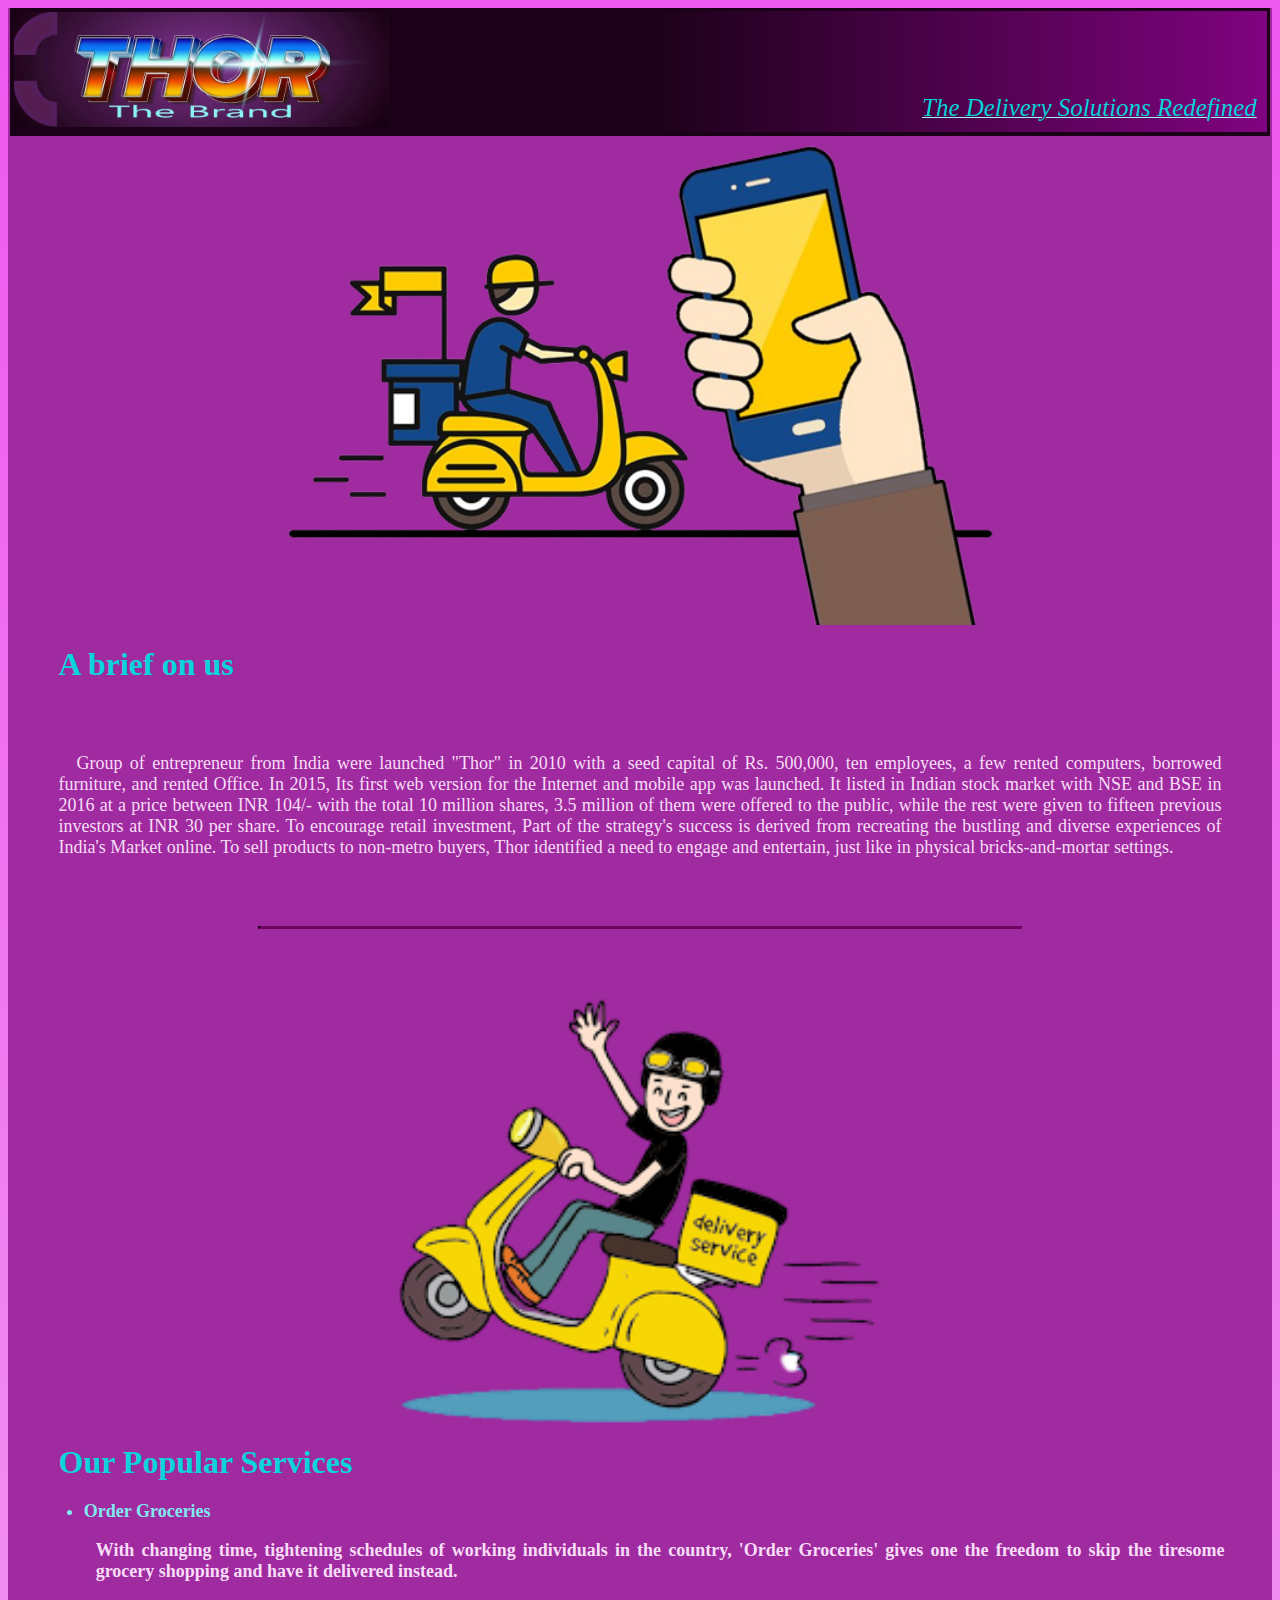
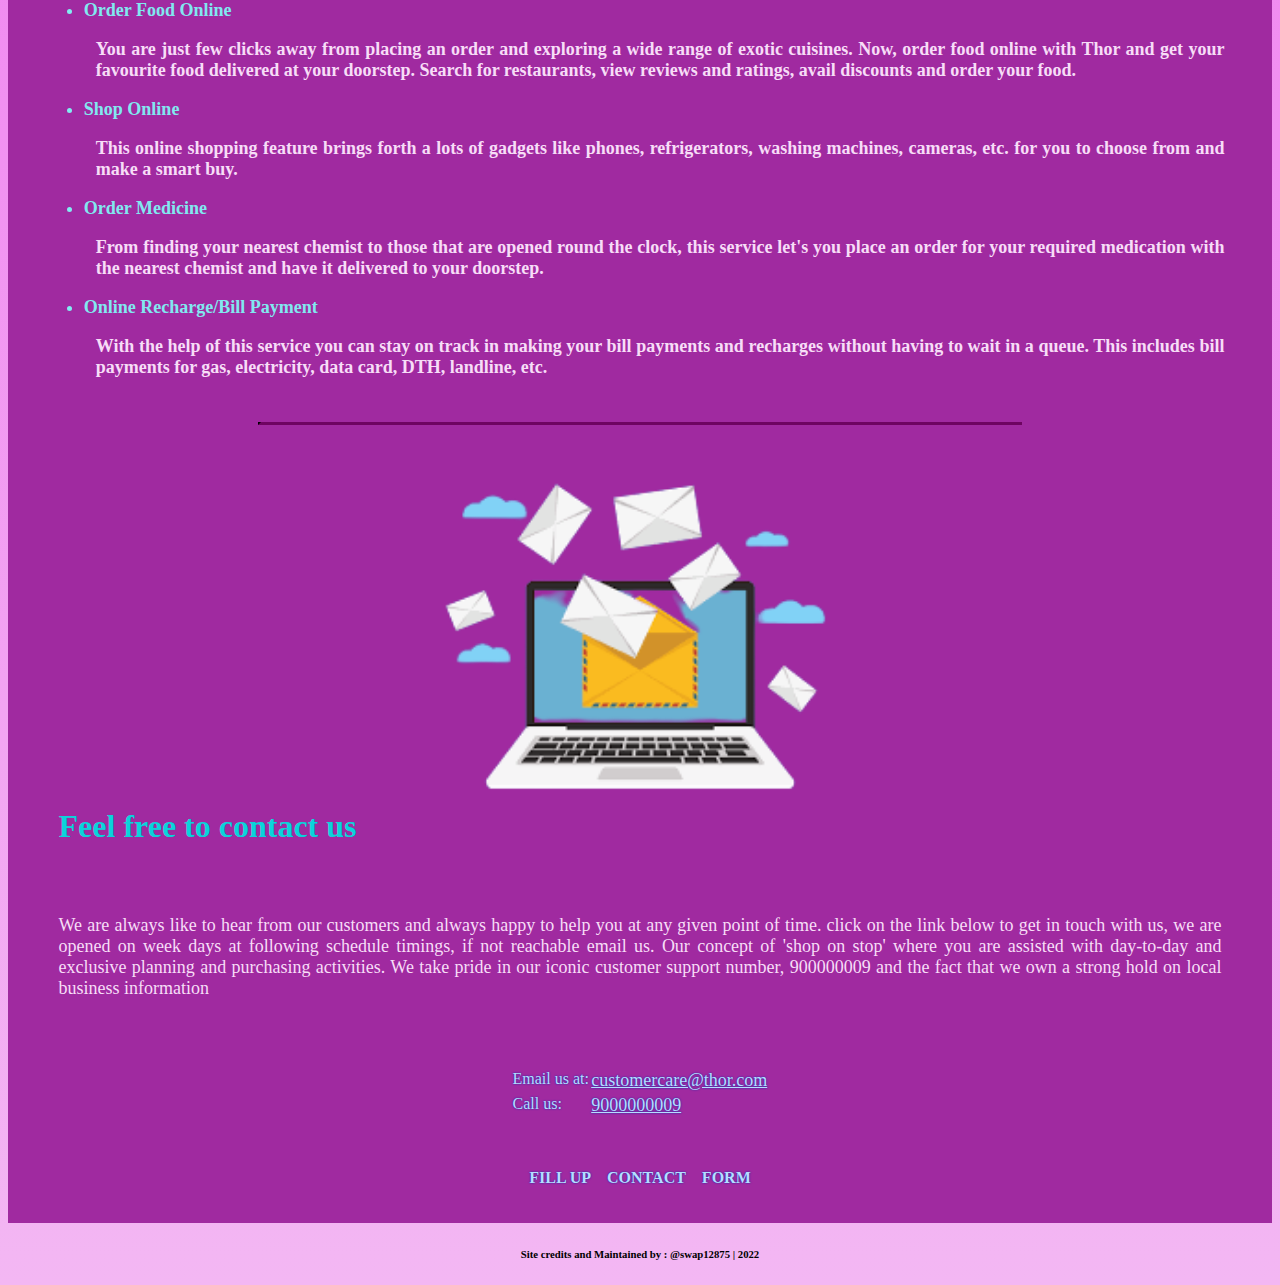
==== contact_us.html @ 457bf43a "First commit" ====
<!DOCTYPE html>
<html lang="en" style=" background-color:blanchedalmond ;" class="bodyBack">

<head>
    <meta charset="UTF-8">
    <meta name="viewport" content="width=device-width, initial-scale=1.0">
    <title>
        Thor-contact us
    </title>
    <link rel="stylesheet" type="text/css" href="style.css">
</head>

<body>
    <div class="holder">
        <fieldset>
            <table style="width: 100%; border: none;">
                <tr>
                    <td style="vertical-align:bottom;">
                        <div>
                            <img class='biz-logo' src="stock/thor.jpg">
                        </div>
                    </td>
                    <td class='right'>
                        <label id="tag_line">
                        </label>
                    </td>
                </tr>
            </table>
        </fieldset>
        <div align="center">
            <img src="stock/cont.png" class="banner" alt="contact-use">
            <br><br>
            <h2>
                <span class="heading2-text">
                    <strong>
                        Contact us
                    </strong>
                </span>
            </h2>
            <form style="border-style:ridge; width:70%; padding: 5px 15px 5px 15px">
                <table align="center">
                    <tr>
                        <p id="feel_free_to_contact" class="about-contact-p"></p>
                        <label class="form-label" style="font-size:120%">
                            Get in touch with 'THOR'!
                            <br>
                            Please feel free to contact us for any enquiry related to our services and feedback.
                        </label>
                    </tr>
                    <tr>
                        <td>
                            <label class='form-label' for="enter-Name"> Name :</label>
                        </td>
                        <td><input class="form-input" type="text" placeholder="Please enter your name">
                            <br>
                        </td>
                    </tr>
                    <tr>
                        <td>
                            <label class='form-label' for="enter-email"> Email :</label>
                        </td>
                        <td><input class="form-input" type="email" placeholder="Please enter email">
                            <br>
                        </td>
                    </tr>
                    <tr>
                        <td>
                            <label class='form-label' for="sub"> Subject :</label>
                        </td>
                        <td><input class="form-input" type="text" placeholder="Please enter Subject">
                            <br>
                        </td>
                    </tr>
                    <tr>
                        <td>
                            <label class='form-label' for="enter-Description">
                                Share a feedback :
                            </label>
                        </td>
                        <td>
                            <textarea type="text" placeholder="Your feedback please" rows="4"
                                class="form-input"></textarea>
                        </td>
                    </tr>
                </table>
                <div align-content="right">
                    <input type="image" id="submit_btn" class="input-button" src="stock/submit_button.png" enabled>
                    <input type="image" id="cancel_btn" class="active" src="stock/cancel_button.png" enabled>
                </div>
            </form>
        </div>
        <div style="height: 100px">

        </div>
    </div>
    <div style="text-align: center;">
        <h6>Site credits and Maintained by : <strong> @swap12875 | 2022</strong>
        </h6>
    </div>
    <script src="thor_script.js"></script>
</body>

</html>
---- style.css ----
.bodyBack {
  background-image: linear-gradient(#ee58ee, rgb(243, 183, 243));
  align-content: center;
  width: 100%x;
}

.holder {
  background-color: rgb(160, 42, 160);
  margin: auto;
  position: relative;
}

.biz-logo {
  width: 60%;
  height: 60%;
}

.right {
  background-image: linear-gradient(to right, rgb(26, 1, 23), rgb(128, 3, 128));
  vertical-align: bottom;
  text-align: right;
  width: 50%;
  border: 3px solid rgb(128, 3, 128);
  padding: 10px;
  font-stretch: expanded;
  border: none;
  font-size: larger;
}

fieldset {
  border: 0.2px;
  border: none;
  border-color: rgb(128, 3, 128);
  background-color: rgb(26, 1, 23);
  padding: 0.1%;
  overflow: visible;
  position: sticky;
  top: 0;
}

.main-banner,
.banner {
  margin: auto;
  display: flex;
  align-items: center;
  justify-content: center;
  width: 60%;
  height: 60%;
}

.heading2-text {
  font-size: xx-large;
  color: #00dfdff6;
  padding: 4%;
}

.normal-font,
.about-contact-p,
.services_p {
  border-spacing: 10px;
  font-size: large;
  font-family: 'Times New Roman', Times, serif;
  color: #f7ddf7;
  justify-content: center;
  text-align: justify;
  text-justify: inter-word;
}

.banner {
  width: 40%;
  height: 40%;
}

.about-contact-p {
  padding: 4%;
  justify-content: center;
}

.link,
.form-label {
  color: hwb(207 71% 0%);
  text-shadow: 0 0 2px rgb(3, 43, 175);
}

.form-label {
  font-style: normal;
  font-size: 100%;
  padding-left: 1%;
  padding-right: 2%;
  width: max-content;
  display: inline-block;
}


td {
  font-family: cursive;
  width: fit-content;
}

label {
  font-style: oblique;
  color: #00dfdff6;
  font-size: 130%
}

ul {
  border-radius: 90;
  padding: 0 0 0 6%;
}

marquee {
  font-size: 60%;
}

#tag_line {
  text-decoration: underline #a4f1ff 0.2px;
}

hr {
  border-top: 2px rgb(26, 1, 23);
  border-color: rgb(26, 1, 23);
  border-width: 0.8mm;
  height: none;
  width: 60%;
  align-content: center;
}

.services_p {
  font-size: large;
  padding: 0 4% 0 1%
}

.services-li {
  color: hsla(180, 86%, 73%, 0.965);
  font-weight: bold;
  font-size: large;
}


/** Input fields classes */
input {
  font-size: 15px;
  width: 30px;
  height: 10px;
}

input[type="image"] {
  background-color: transparent;
  font-size: 15px;
  width: 10%;
  height: 10%;
  opacity: 60%;
}

.form-input {
  width: 100%;
  padding: 12px 20px;
  margin: 8px 0;
  box-sizing: content-box;
  border: none;
  background-color: rgb(243, 183, 243);
}

div>input.active {
  opacity: 100%;
}

.bold-to {
  font-style: normal;
  color: #0013C0
}

.center {
  display: block;
  margin-left: auto;
  margin-right: auto;
  width: auto;
}

/** Nav menu */

.topnav a {
  float: left;
  font-style: oblique;
  display: block;
  color: rgb(243, 183, 243);
  text-align: center;
  padding: 14px 16px;
  text-decoration: none;
  font-size: 17px;
}

.topnav a:hover {
  background-color: rgb(128, 3, 128);
  color: black;
}

/* Add an active class to highlight the current page */
.topnav a.active {
  background-color: rgb(142, 25, 142);
  color: #00dfdff6;
}

/* Hide the link that should open and close the topnav on small screens */
.topnav .icon {
  display: none;
}
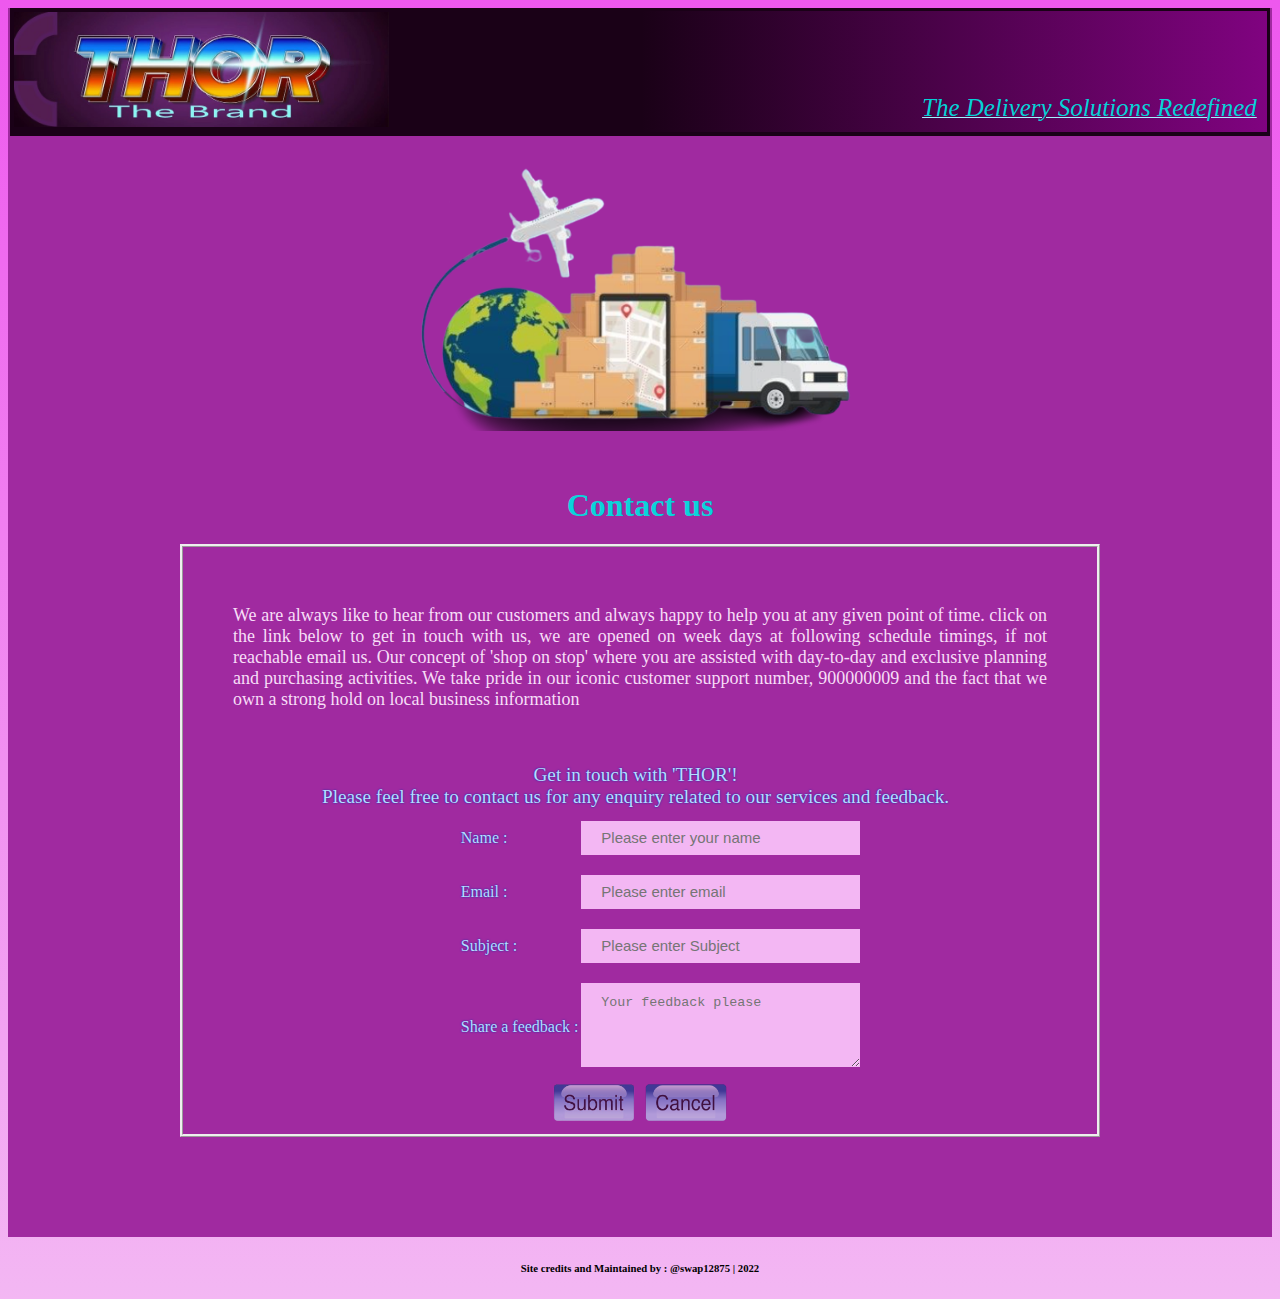
==== commit d7931620: "Add files via upload" ====
--- a/contact_us.html
+++ b/contact_us.html
@@ -1,103 +1,114 @@
-<!DOCTYPE html>
-<html lang="en" style=" background-color:blanchedalmond ;" class="bodyBack">
-
-<head>
-    <meta charset="UTF-8">
-    <meta name="viewport" content="width=device-width, initial-scale=1.0">
-    <title>
-        Thor-contact us
-    </title>
-    <link rel="stylesheet" type="text/css" href="style.css">
-</head>
-
-<body>
-    <div class="holder">
-        <fieldset>
-            <table style="width: 100%; border: none;">
-                <tr>
-                    <td style="vertical-align:bottom;">
-                        <div>
-                            <img class='biz-logo' src="stock/thor.jpg">
-                        </div>
-                    </td>
-                    <td class='right'>
-                        <label id="tag_line">
-                        </label>
-                    </td>
-                </tr>
-            </table>
-        </fieldset>
-        <div align="center">
-            <img src="stock/cont.png" class="banner" alt="contact-use">
-            <br><br>
-            <h2>
-                <span class="heading2-text">
-                    <strong>
-                        Contact us
-                    </strong>
-                </span>
-            </h2>
-            <form style="border-style:ridge; width:70%; padding: 5px 15px 5px 15px">
-                <table align="center">
-                    <tr>
-                        <p id="feel_free_to_contact" class="about-contact-p"></p>
-                        <label class="form-label" style="font-size:120%">
-                            Get in touch with 'THOR'!
-                            <br>
-                            Please feel free to contact us for any enquiry related to our services and feedback.
-                        </label>
-                    </tr>
-                    <tr>
-                        <td>
-                            <label class='form-label' for="enter-Name"> Name :</label>
-                        </td>
-                        <td><input class="form-input" type="text" placeholder="Please enter your name">
-                            <br>
-                        </td>
-                    </tr>
-                    <tr>
-                        <td>
-                            <label class='form-label' for="enter-email"> Email :</label>
-                        </td>
-                        <td><input class="form-input" type="email" placeholder="Please enter email">
-                            <br>
-                        </td>
-                    </tr>
-                    <tr>
-                        <td>
-                            <label class='form-label' for="sub"> Subject :</label>
-                        </td>
-                        <td><input class="form-input" type="text" placeholder="Please enter Subject">
-                            <br>
-                        </td>
-                    </tr>
-                    <tr>
-                        <td>
-                            <label class='form-label' for="enter-Description">
-                                Share a feedback :
-                            </label>
-                        </td>
-                        <td>
-                            <textarea type="text" placeholder="Your feedback please" rows="4"
-                                class="form-input"></textarea>
-                        </td>
-                    </tr>
-                </table>
-                <div align-content="right">
-                    <input type="image" id="submit_btn" class="input-button" src="stock/submit_button.png" enabled>
-                    <input type="image" id="cancel_btn" class="active" src="stock/cancel_button.png" enabled>
-                </div>
-            </form>
-        </div>
-        <div style="height: 100px">
-
-        </div>
-    </div>
-    <div style="text-align: center;">
-        <h6>Site credits and Maintained by : <strong> @swap12875 | 2022</strong>
-        </h6>
-    </div>
-    <script src="thor_script.js"></script>
-</body>
-
+<!DOCTYPE html>
+<html lang="en" style=" background-color:blanchedalmond ;" class="bodyBack">
+
+<head>
+    <meta charset="UTF-8">
+    <meta name="viewport" content="width=device-width, initial-scale=1.0">
+    <title>
+        Thor-contact us
+    </title>
+    <link rel="stylesheet" type="text/css" href="thor_style.css">
+</head>
+
+<body>
+    <div class="holder">
+        <fieldset>
+            <table style="width: 100%; border: none;">
+                <tr>
+                    <td style="vertical-align:bottom;">
+                        <div>
+                            <img class='biz-logo' src="stock/thor.jpg">
+                        </div>
+                    </td>
+                    <td class='right'>
+                        <label id="tag_line">
+                        </label>
+                    </td>
+                </tr>
+            </table>
+        </fieldset>
+        <div align="center">
+            <img src="stock/cont.png" class="banner" alt="contact-us">
+            <br><br>
+            <h2>
+                <span class="heading2-text">
+                    <strong>
+                        Contact us
+                    </strong>
+                </span>
+            </h2>
+            <form style="border-style:ridge; width:70%; padding: 5px 15px 5px 15px">
+                <table align="center">
+                    <tr>
+                        <p id="feel_free_to_contact" class="about-contact-p"></p>
+                        <label class="form-label" style="font-size:120%">
+                            Get in touch with 'THOR'!
+                            <br>
+                            Please feel free to contact us for any enquiry related to our services and feedback.
+                        </label>
+                    </tr>
+                    <tr>
+                        <td>
+                            <label class='form-label' for="enter-Name"> Name :</label>
+                        </td>
+                        <td><input class="form-input" type="text" placeholder="Please enter your name">
+                            <br>
+                        </td>
+                    </tr>
+                    <tr>
+                        <td>
+                            <label class='form-label' for="enter-email"> Email :</label>
+                        </td>
+                        <td><input class="form-input" type="email" placeholder="Please enter email">
+                            <br>
+                        </td>
+                    </tr>
+                    <tr>
+                        <td>
+                            <label class='form-label' for="sub"> Subject :</label>
+                        </td>
+                        <td><input class="form-input" type="text" placeholder="Please enter Subject">
+                            <br>
+                        </td>
+                    </tr>
+                    <tr>
+                        <td>
+                            <label class='form-label' for="enter-Description">
+                                Share a feedback :
+                            </label>
+                        </td>
+                        <td>
+                            <textarea type="text" placeholder="Your feedback please" rows="4"
+                                class="form-input"></textarea>
+                        </td>
+                    </tr>
+                </table>
+                <div align-content="right">
+                    <input type="image" id="submit_btn" class="input-button" src="stock/submit_button.png">
+                    <input type="image" id="cancel_btn" class="input-button" src="stock/cancel_button.png">
+                </div>
+            </form>
+        </div>
+        <div style="height: 100px">
+
+        </div>
+    </div>
+    <div style="text-align: center;">
+        <h6>Site credits and Maintained by : <strong> @swap12875 | 2022</strong>
+        </h6>
+    </div>
+    <script src="thor_script.js"></script>
+    <script>
+        let submit_button = document.getElementById("submit_btn");
+        let cancel_button = document.getElementById("cancel_btn");
+
+        document.getElementById("submit_btn").onclick = function (evt) {
+            evt.preventDefault();
+            location.href = 'index.html';
+            window.alert(alert_message)
+        }
+    </script>
+
+</body>
+
 </html>--- a/thor_style.css
+++ b/thor_style.css
@@ -0,0 +1,215 @@
+.bodyBack {
+  background-image: linear-gradient(#ee58ee, rgb(243, 183, 243));
+  align-content: center;
+  width: 100%x;
+}
+
+.holder {
+  background-color: rgb(160, 42, 160);
+  margin: auto;
+  position: relative;
+}
+
+.biz-logo {
+  width: 60%;
+  height: 60%;
+}
+
+.right {
+  background-image: linear-gradient(to right, rgb(26, 1, 23), rgb(128, 3, 128));
+  vertical-align: bottom;
+  text-align: right;
+  width: 50%;
+  border: 3px solid rgb(128, 3, 128);
+  padding: 10px;
+  font-stretch: expanded;
+  border: none;
+  font-size: larger;
+}
+
+fieldset {
+  border: 0.2px;
+  border: none;
+  border-color: rgb(128, 3, 128);
+  background-color: rgb(26, 1, 23);
+  padding: 0.1%;
+  overflow: visible;
+  position: sticky;
+  top: 0;
+}
+
+.main-banner,
+.banner {
+  margin: auto;
+  display: flex;
+  align-items: center;
+  justify-content: center;
+  width: 60%;
+  height: 60%;
+}
+
+.heading2-text {
+  font-size: xx-large;
+  color: #00dfdff6;
+  padding: 4%;
+}
+
+.normal-font,
+.about-contact-p,
+.services_p {
+  border-spacing: 10px;
+  font-size: large;
+  font-family: 'Times New Roman', Times, serif;
+  color: #f7ddf7;
+  justify-content: center;
+  text-align: justify;
+  text-justify: inter-word;
+}
+
+.banner {
+  width: 40%;
+  height: 40%;
+}
+
+.about-contact-p {
+  padding: 4%;
+  justify-content: center;
+}
+
+.link,
+.form-label {
+  color: hwb(207 71% 0%);
+  text-shadow: 0 0 2px rgb(3, 43, 175);
+}
+
+.form-label {
+  font-style: normal;
+  font-size: 100%;
+  padding-left: 1%;
+  padding-right: 2%;
+  width: max-content;
+  display: inline-block;
+}
+
+
+td {
+  font-family: cursive;
+  width: fit-content;
+}
+
+label {
+  font-style: oblique;
+  color: #00dfdff6;
+  font-size: 130%
+}
+
+ul {
+  border-radius: 90;
+  padding: 0 0 0 6%;
+}
+
+marquee {
+  font-size: 60%;
+}
+
+#tag_line {
+  text-decoration: underline #a4f1ff 0.2px;
+}
+
+hr {
+  border-top: 2px rgb(26, 1, 23);
+  border-color: rgb(26, 1, 23);
+  border-width: 0.8mm;
+  height: none;
+  width: 60%;
+  align-content: center;
+}
+
+.services_p {
+  font-size: large;
+  padding: 0 4% 0 1%
+}
+
+.services-li {
+  color: hsla(180, 86%, 73%, 0.965);
+  font-weight: bold;
+  font-size: large;
+}
+
+
+/** Input fields classes */
+input {
+  font-size: 15px;
+  width: 30px;
+  height: 10px;
+}
+
+input[type="image"] {
+  background-color: transparent;
+  font-size: 15px;
+  width: 10%;
+  height: 10%;
+  opacity: 60%;
+}
+
+.form-input {
+  width: 100%;
+  padding: 12px 20px;
+  margin: 8px 0;
+  box-sizing: content-box;
+  border: none;
+  background-color: rgb(243, 183, 243);
+}
+
+.input-button {
+  background-color: transparent;
+  font-size: 15px;
+  width: 10%;
+  height: 10%;
+}
+
+
+div>input.active {
+  opacity: 100%;
+}
+
+.bold-to {
+  font-style: normal;
+  color: #0013C0
+}
+
+.center {
+  display: block;
+  margin-left: auto;
+  margin-right: auto;
+  width: auto;
+}
+
+/** Nav menu */
+
+.topnav a {
+  float: left;
+  font-style: oblique;
+  display: block;
+  color: rgb(243, 183, 243);
+  text-align: center;
+  padding: 14px 16px;
+  text-decoration: none;
+  font-size: 17px;
+}
+
+.topnav a:hover {
+  background-color: rgb(128, 3, 128);
+  color: black;
+}
+
+/* Add an active class to highlight the current page */
+.topnav a.active {
+  background-color: rgb(142, 25, 142);
+  color: #00dfdff6;
+}
+
+/* Hide the link that should open and close the topnav on small screens */
+.topnav .icon {
+  display: none;
+}